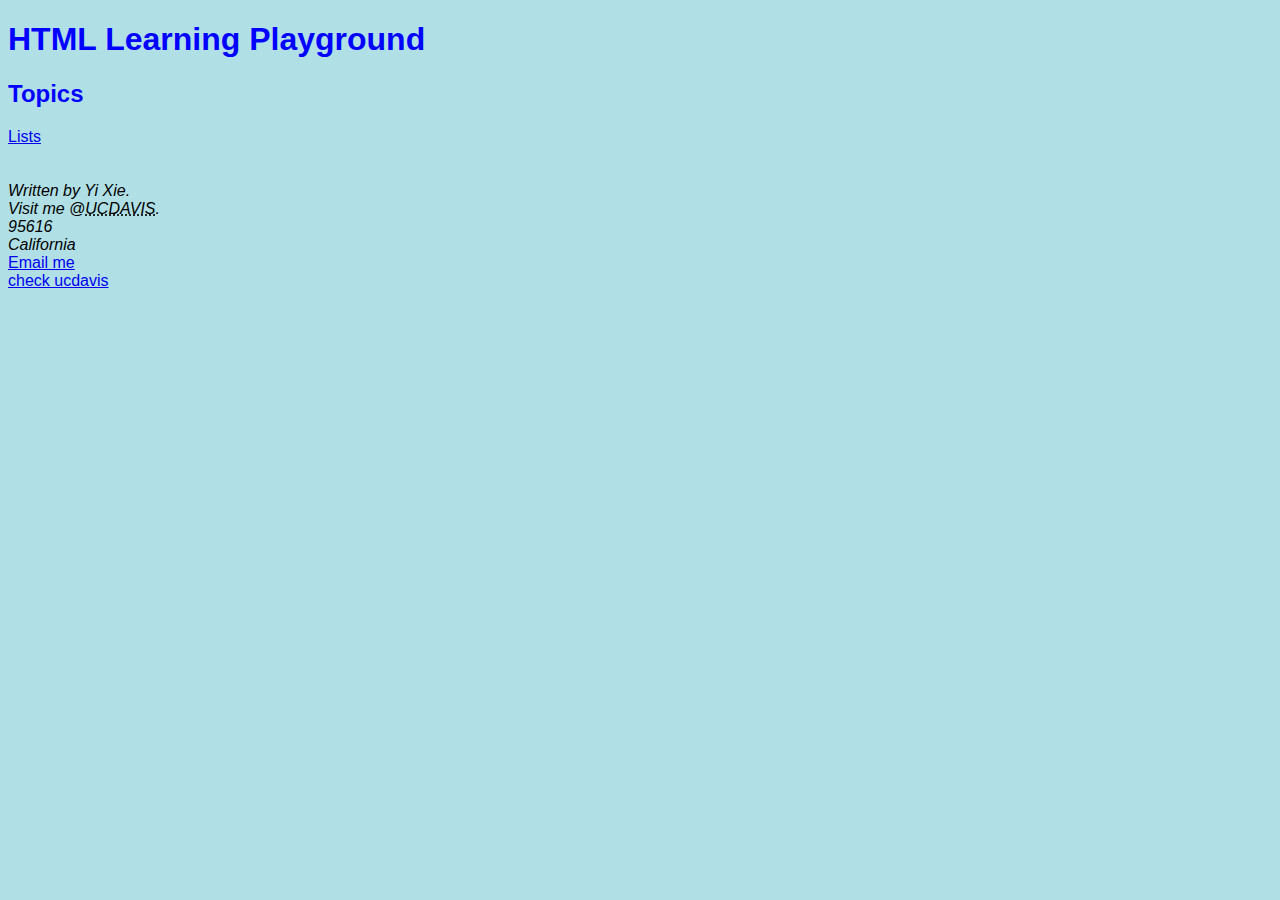
==== Pages/home.htm @ b9dcbaa1 "resturcture" ====
<!DOCTYPE html>
<html lang="en-US">
    <head>
        <link rel="stylesheet" href="../css/css_learning1.css">
    </head>
    <body>
        <h1>HTML Learning Playground</h1>
        <h2>Topics</h2>
        <a href="./Lists/lists.htm">Lists</a>
        <br>
        <br>
        <br>
        <address>
            Written by Yi Xie. <br>
            Visit me @<dfn><abbr title="University of California, Davis">UCDAVIS</abbr></dfn>. <br>
            95616 <br>
            California
        </address>
        <a href="mailto:yilxie@ucdavis.edu?subject=Hello again">Email me</a>
        <br>
        <a href="www.ucdavis.edu"target="_blank">check ucdavis</a>   <!--open the website in another page-->
        <a name="end"></a>
    </body>
</html>
---- css/css_learning1.css ----
body{
    font-family: Arial, Helvetica, sans-serif;
}
h1{
    size: 200%;
}
h1,h2,h3,h4,h5,h6{
    color: blue;
}

body{
    background-color: powderblue;
}

p {
    color:red;
    text-align: center;
}
table,th,td{
    border: 1px solid black;
    border-collapse: collapse;
}

th,td{
    padding: 15px;
    text-align: left;
}

table#t01{
    width:100%;
    background-color:#f1f1c1;
}

table#t01 tr:nth-child(even){
    background-color: #eee;
}
table#t01 tr:nth-child(odd){
    background-color: #fff;
}
table#t01 th{
    color: white;
    background-color: black;
}
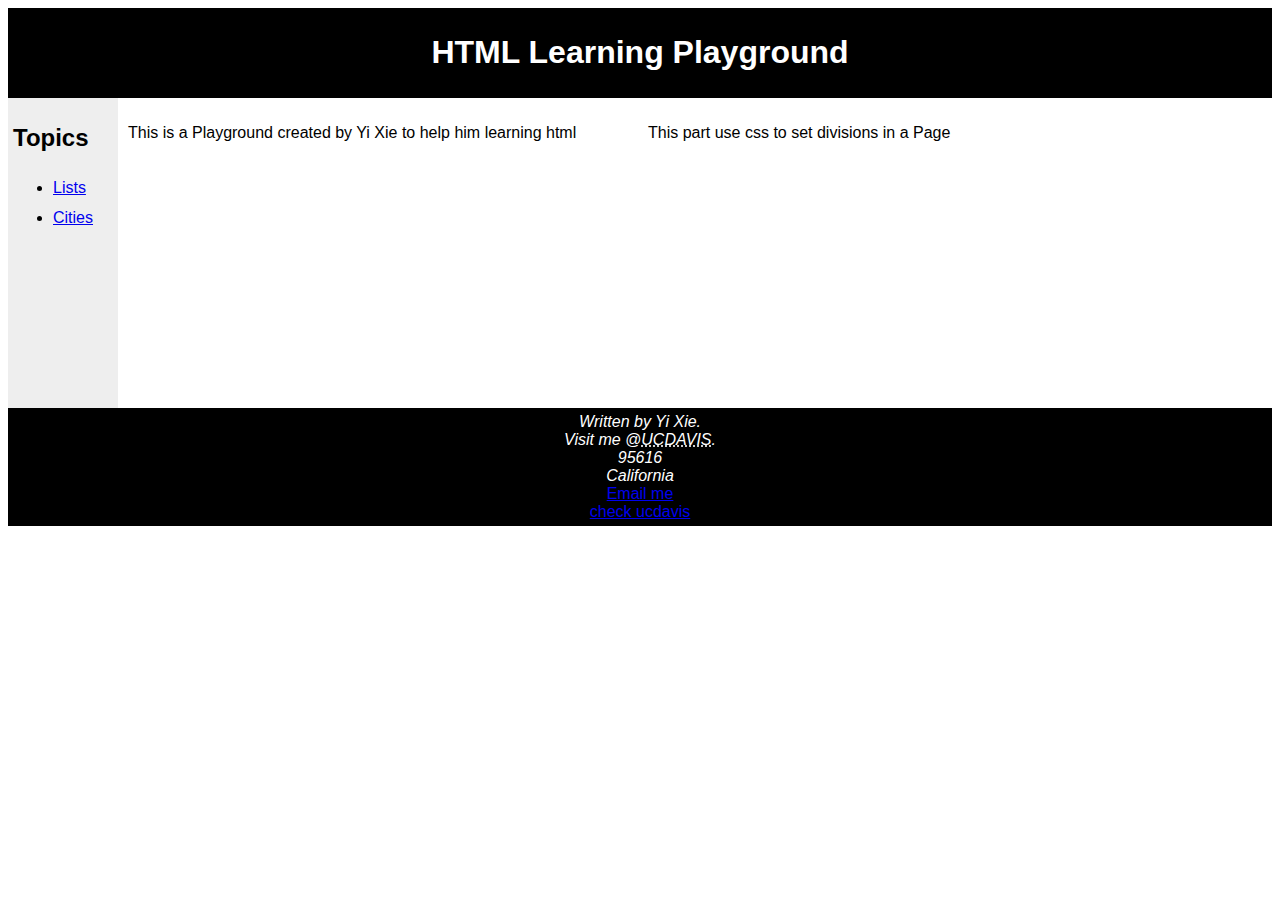
==== commit 40442e8f: "modify page style with div, split the sections" ====
--- a/Pages/home.htm
+++ b/Pages/home.htm
@@ -4,21 +4,36 @@
         <link rel="stylesheet" href="../css/css_learning1.css">
     </head>
     <body>
-        <h1>HTML Learning Playground</h1>
-        <h2>Topics</h2>
-        <a href="./Lists/lists.htm">Lists</a>
-        <br>
-        <br>
-        <br>
-        <address>
-            Written by Yi Xie. <br>
-            Visit me @<dfn><abbr title="University of California, Davis">UCDAVIS</abbr></dfn>. <br>
-            95616 <br>
-            California
-        </address>
-        <a href="mailto:yilxie@ucdavis.edu?subject=Hello again">Email me</a>
-        <br>
-        <a href="www.ucdavis.edu"target="_blank">check ucdavis</a>   <!--open the website in another page-->
-        <a name="end"></a>
+        <div id="header">
+            <h1>HTML Learning Playground</h1>
+        </div>
+        <div id="topics">
+            <h2>Topics</h2>
+            <ul>
+            <li><a href="./Lists/lists.htm">Lists</a></li>
+            <li><a href="./Cities/Cities.htm">Cities</a></li>
+            </ul>
+            <br>
+            <br>
+            <br>
+        </div>
+        <div id="section">
+            <p>This is a Playground created by Yi Xie to help him learning html</p>
+        </div>
+        <div id="section">
+            <p>This part use css to set divisions in a Page</p>
+        </div>
+        <div id="footer">
+            <address>
+                Written by Yi Xie. <br>
+                Visit me @<dfn><abbr title="University of California, Davis">UCDAVIS</abbr></dfn>. <br>
+                95616 <br>
+                California
+            </address>
+            <a href="mailto:yilxie@ucdavis.edu?subject=Hello again">Email me</a>
+            <br>
+            <a href="www.ucdavis.edu"target="_blank">check ucdavis</a>   <!--open the website in another page-->
+            <a name="end"></a>
+        </div>
     </body>
 </html>--- a/css/css_learning1.css
+++ b/css/css_learning1.css
@@ -1,26 +1,32 @@
 body{
     font-family: Arial, Helvetica, sans-serif;
 }
-h1{
-    size: 200%;
+#header{
+background-color:black;
+color:white;
+text-align:center;
+padding:5px;
 }
-h1,h2,h3,h4,h5,h6{
-    color: blue;
+#topics{
+    line-height: 30px;
+    background-color: #eeeeee;
+    height:300px;
+    width:100px;
+    float:left;
+    padding:5px;
 }
-
-body{
-    background-color: powderblue;
+#footer{
+    background-color: black;
+    color:white;
+    clear:both;
+    text-align:center;
+    padding:5px;
 }
-
-p {
-    color:red;
-    text-align: center;
+#section{
+    width: 500px;
+    float: left;
+    padding: 10px;
 }
-table,th,td{
-    border: 1px solid black;
-    border-collapse: collapse;
-}
-
 th,td{
     padding: 15px;
     text-align: left;
@@ -42,3 +48,9 @@
     background-color: black;
 }
 
+span.cities{
+    background-color: black;
+    color: white;
+    margin: 5px;
+    padding: 5px;
+}
